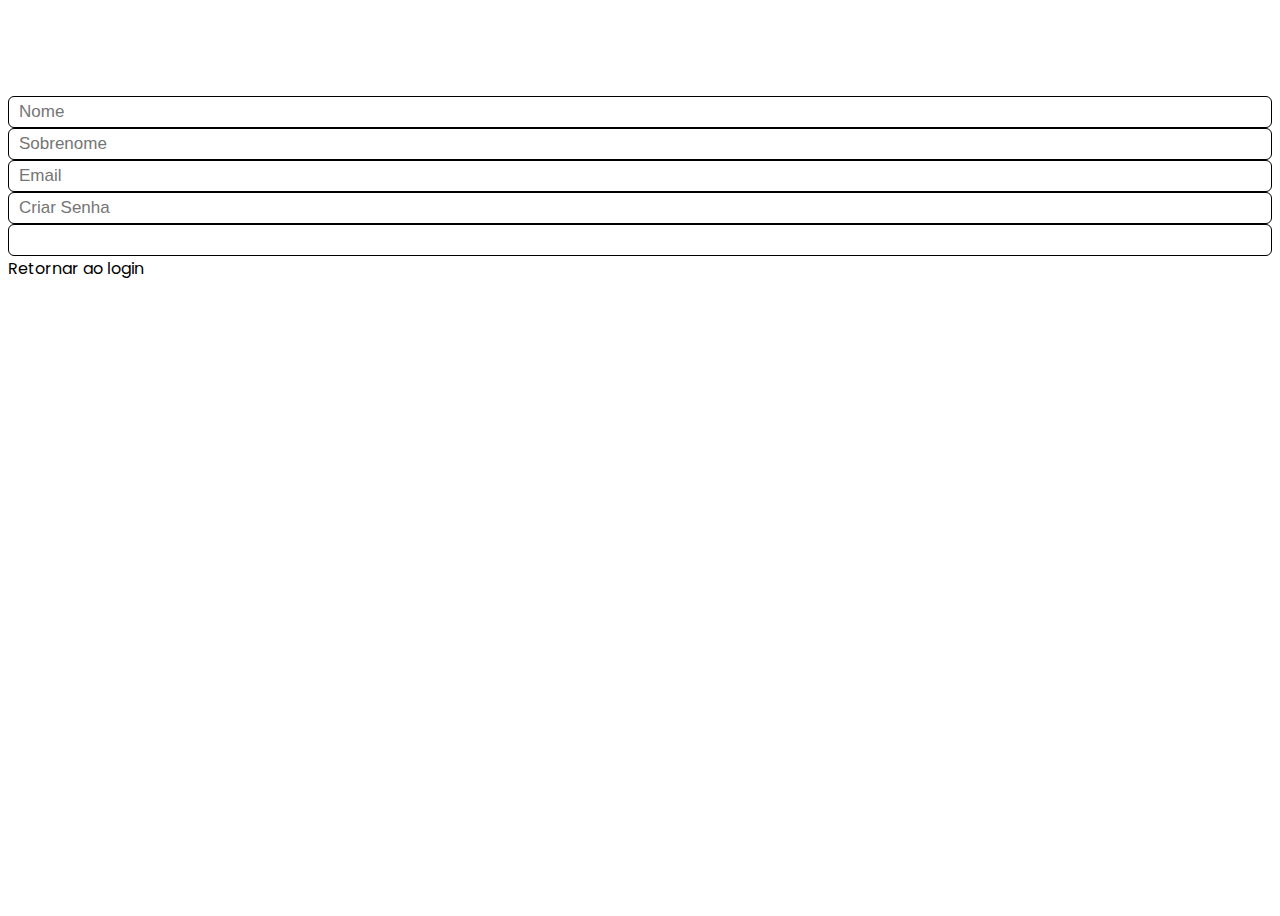
==== registro.html @ fbf4af81 "teste" ====
<!DOCTYPE html>
<html lang="pt-br">
<head>
  <meta charset="UTF-8">
  <meta name="viewport" content="width=device-width, initial-scale=1.0">
  <title>Login/Registro</title>
  <link rel="stylesheet" href="estilo/styleLogin.css">
  <link rel="preconnect" href="https://fonts.googleapis.com">
  <link rel="preconnect" href="https://fonts.gstatic.com" crossorigin>
  <link href="https://fonts.googleapis.com/css2?family=Galada&family=Raleway:ital,wght@0,100..900;1,100..900&display=swap" rel="stylesheet">
</head>
<body>
  <form action="" class="form2">
    <h1>Registro</h1>
    <input type="name" name="nome" class="boxreg" placeholder="Nome">
    <input type="name" name="Sobrenome" class="boxreg" placeholder="Sobrenome">
    <input type="email" name="email" class="boxreg" placeholder="Email">
    <input type="password" name="Password" class="boxreg" placeholder="Criar Senha">
    <input type="submit" value="Criar conta"> 
    <a href="index.html">Retornar ao login</a>
  </form>
</body>
</html>
---- estilo/styleLogin.css ----
@import url(https://fonts.googleapis.com/css?family=Poppins:300);
 *, *:before, *:after {
	 box-sizing: border-box;
}
 body {
  height: 100vh;
	 background-image: url(../imagem/viola.jpg);
     background-repeat: no-repeat;
     background-position: center;
     background-size: 205vh;
   overflow-y: hidden!important;
	 font-family: 'Poppins', sans-serif;
}
 a {
	 text-decoration: none;
	 color: #000000;
	 transition: 0.5s ease;
}
 a:hover {
	 color: #179b77;
}
 .form {
	 background: rgb(100, 72, 19);
	 padding: 40px;
	 max-width: 600px;
	 margin: 40px auto;
	 border-radius: 15px;
	 box-shadow: 0 4px 10px 4px rgba(19, 35, 47, .3);
}
 .tab-group {
	 list-style: none;
	 padding: 0;
	 margin: 0 0 40px 0;
}
 .tab-group:after {
	 content: "";
	 display: table;
	 clear: both;
}
 .tab-group li a {
	 display: block;
	 text-decoration: none;
	 padding: 15px;
	 background: rgba(160, 179, 176, .25);
	 color: #000000;
	 font-size: 20px;
	 float: left;
	 width: 48%;
	 text-align: center;
	 cursor: pointer;
	 transition: 0.5s ease;
}
 .tab-group li a:hover {
	 background: rgb(168, 114, 13);
	 color: #fff;
}
 .tab-group .active a {
	 background: rgb(0, 0, 0);
	 color: #fff;
}
 .tab-content > div:last-child {
	 display: none;
}
.tab-group{
  border-radius: 15px!important;
  margin: 20px;
}
 h1 {
	 text-align: center;
	 color: #fff;
	 font-weight: 300;
	 margin: 0 0 40px;
}
 input, textarea {
	 font-size: 17px;
	 display: block;
	 width: 100%;
	 height: 100%;
	 padding: 5px 10px;
	 background: none;
	 background-image: none;
	 border: 1px solid #000000;
	 color: #fff;
	 border-radius: 6px;
	 transition: border-color 0.25s ease, box-shadow 0.25s ease;
}
 textarea {
	 border: 2px solid #9c5901;
	 resize: vertical;
}
 .field-wrap {
	 position: relative;
	 margin-bottom: 40px;
}
 .top-row:after {
	 content: "";
	 display: table;
	 clear: both;
}
 .top-row > div {
	 float: left;
	 width: 48%;
	 margin-right: 4%;
}
 .top-row > div:last-child {
	 margin: 0;
}
 .button {
	 border: 0;
	 outline: none;
	 border-radius: 15px;
	 padding: 15px 0;
	 font-size: 20px;
	 font-weight: 400;
	 letter-spacing: 0.1em;
	 background: rgb(0, 0, 0);
   cursor: pointer;
	 color: #fff;
	 transition: all 0.5s ease;
	 -webkit-appearance: none;
}
 .button:hover, .button:focus {
	 background: #025c61;
}
 .button-block {
	 display: block;
	 width: 100%;
}
 .forgot {
	 margin-top: -20px;
	 text-align: right;
}
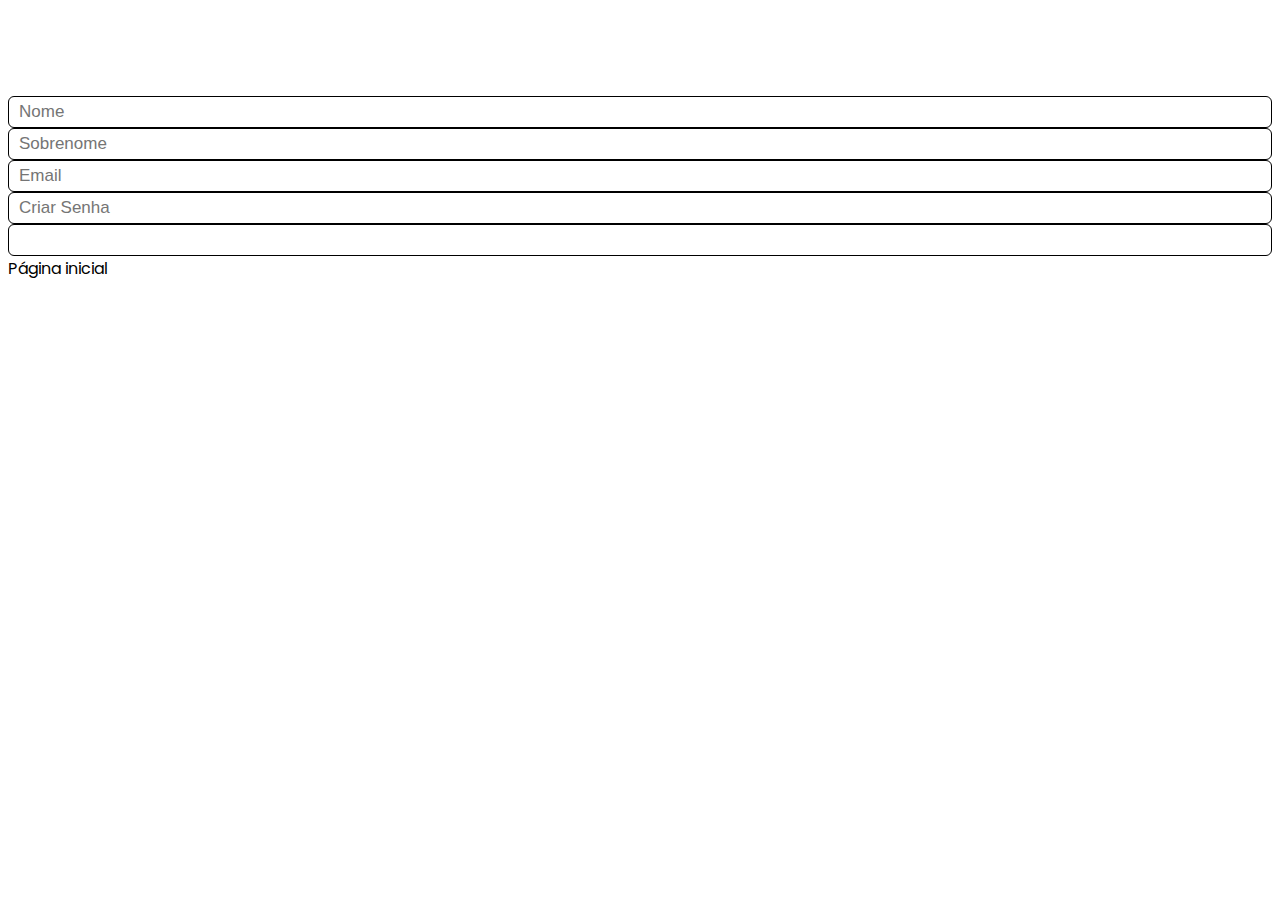
==== commit a4ebac59: "teste" ====
--- a/registro.html
+++ b/registro.html
@@ -17,7 +17,7 @@
     <input type="email" name="email" class="boxreg" placeholder="Email">
     <input type="password" name="Password" class="boxreg" placeholder="Criar Senha">
     <input type="submit" value="Criar conta"> 
-    <a href="index.html">Retornar ao login</a>
+    <a href="index.html">Página inicial</a>
   </form>
 </body>
 </html>